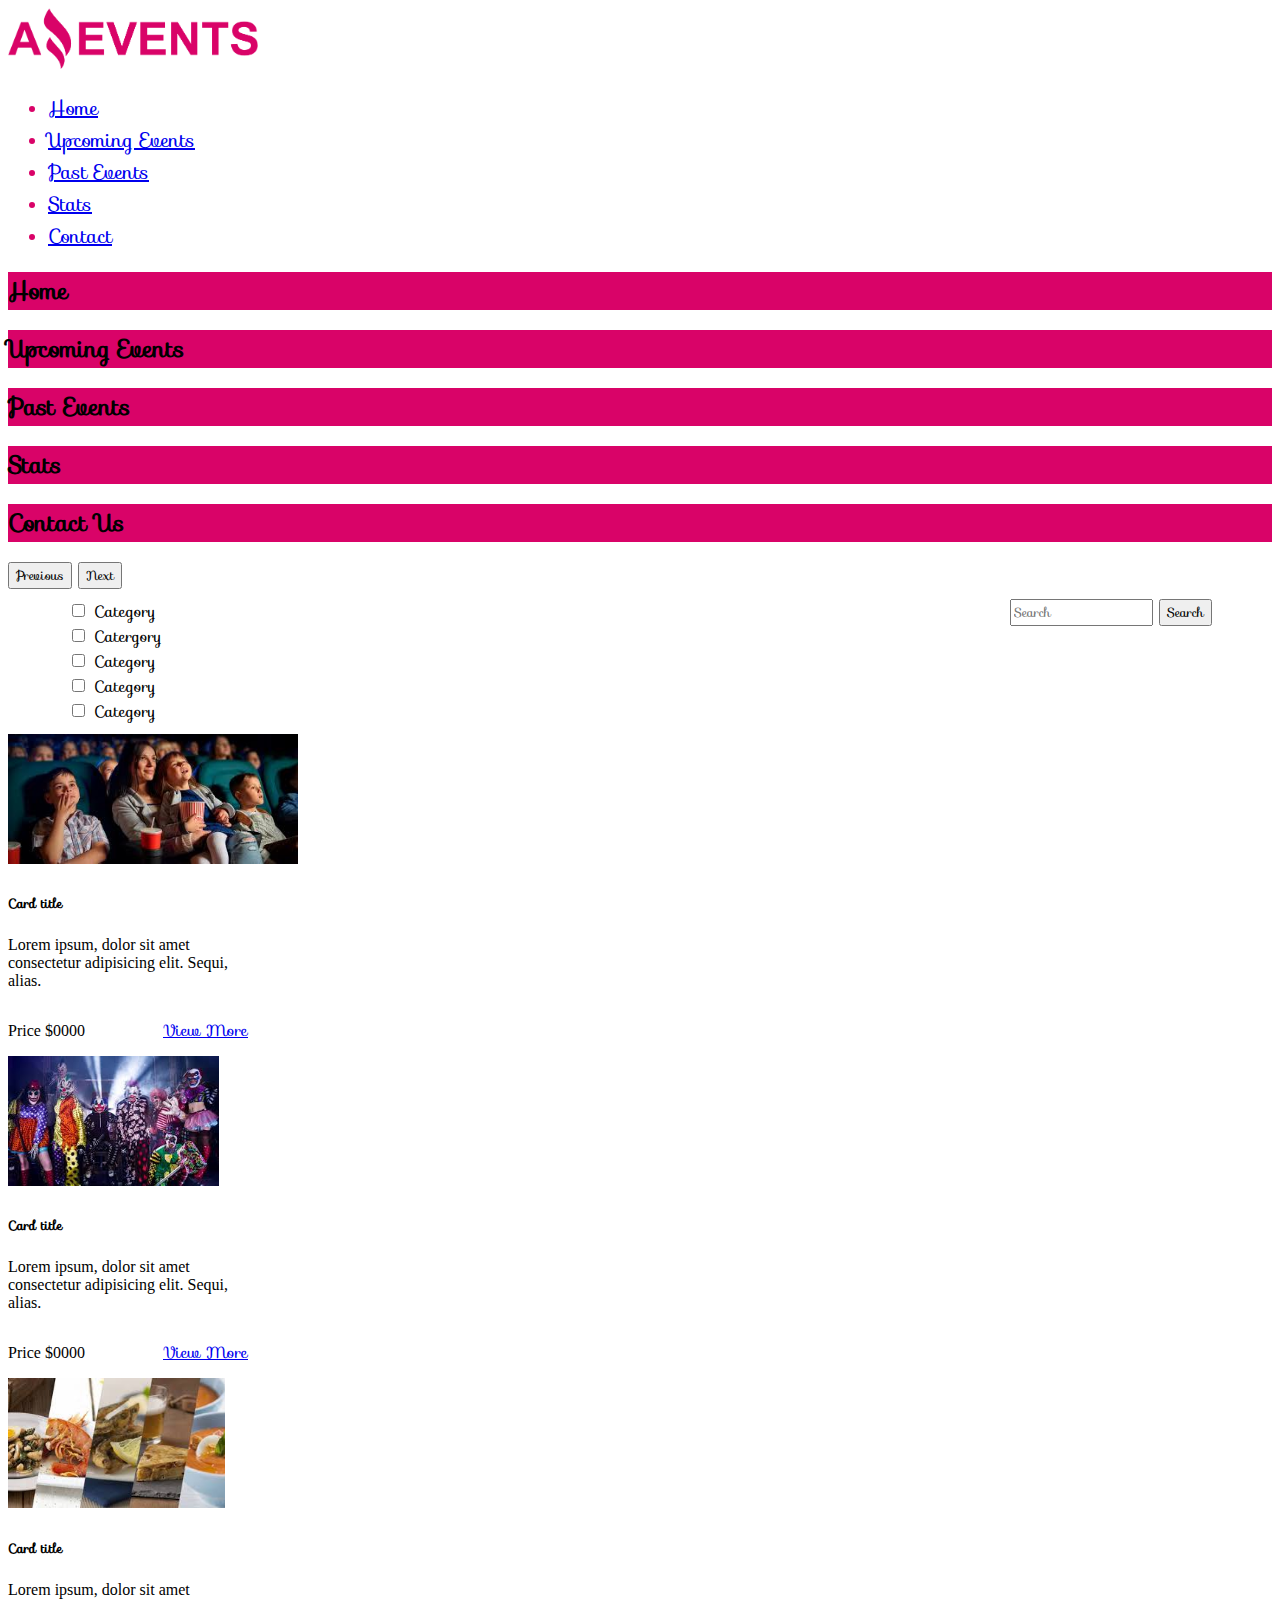
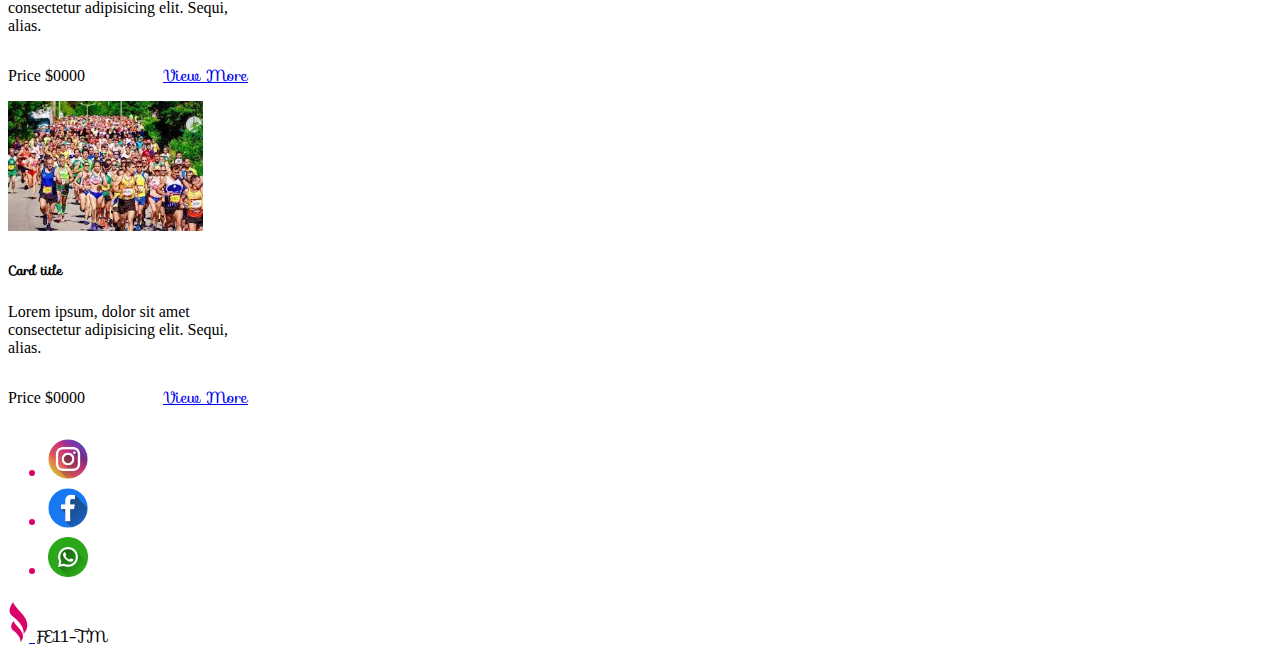
==== index.html @ 5278c44a "proyecto nuevo" ====
<!DOCTYPE html>
<html lang="en">

<head>
    <meta charset="UTF-8">
    <meta http-equiv="X-UA-Compatible" content="IE=edge">
    <meta name="viewport" content="width=device-width, initial-scale=1.0">
    <title>Amazing Events | Home</title>
    <link rel="shortcut icon" href="./images/Amazing_Events.ico" type="image/x-icon">
    <link rel="stylesheet" href="https://fonts.googleapis.com/css?family=Sofia">
    <link rel="stylesheet" href="./css/style.css">
    <link href="https://cdn.jsdelivr.net/npm/bootstrap@5.3.0-alpha1/dist/css/bootstrap.min.css" rel="stylesheet"
        integrity="sha384-GLhlTQ8iRABdZLl6O3oVMWSktQOp6b7In1Zl3/Jr59b6EGGoI1aFkw7cmDA6j6gD" crossorigin="anonymous">
</head>

<body>

    <header class="container d-flex flex-wrap justify-content-between py-3 mb-4 border-bottom align-items-center">
        <a href="./index.html"><img class="logo" src="./images/Logo_Amazing_Events.png" alt="logo"></a>

        <ul class="nav nav-pills">
            <li class="nav-item"><a href="#" class="nav-link active  bg-danger" aria-current="page">Home</a></li>
            <li class="nav-item"><a href="./upcomingEvents.html" class="nav-link">Upcoming Events</a></li>
            <li class="nav-item"><a href="./pastEvents.html" class="nav-link">Past Events</a></li>
            <li class="nav-item"><a href="./stats.html" class="nav-link">Stats</a></li>
            <li class="nav-item"><a href="./contact.html" class="nav-link">Contact</a></li>
        </ul>
    </header>

    <div id="carouselExampleFade" class="carousel slide carousel-fade text-white text-center">
        <div class="carousel-inner">
            <div class="carousel-item  active">
                <h2>Home</h2>
            </div>
            <div class="carousel-item">
                <h2>Upcoming Events</h2>
            </div>
            <div class="carousel-item">
                <h2>Past Events</h2>
            </div>
            <div class="carousel-item">
                <h2>Stats</h2>
            </div>
            <div class="carousel-item">
                <h2>Contact Us</h2>
            </div>
        </div>
        <button class="carousel-control-prev" type="button" data-bs-target="#carouselExampleFade" data-bs-slide="prev">
            <span class="carousel-control-prev-icon" aria-hidden="true"></span>
            <span class="visually-hidden">Previous</span>
        </button>
        <button class="carousel-control-next" type="button" data-bs-target="#carouselExampleFade" data-bs-slide="next">
            <span class="carousel-control-next-icon" aria-hidden="true"></span>
            <span class="visually-hidden">Next</span>
        </button>
    </div>
    <div class="categorysearch">
        <div>
            <div class="form-check form-check-inline">
                <input class="form-check-input" type="checkbox" id="inlineCheckbox1" value="option1">
                <label class="form-check-label" for="inlineCheckbox1">Category</label>
            </div>
            <div class="form-check form-check-inline">
                <input class="form-check-input" type="checkbox" id="inlineCheckbox2" value="option2">
                <label class="form-check-label" for="inlineCheckbox2">Catergory</label>
            </div>
            <div class="form-check form-check-inline">
                <input class="form-check-input" type="checkbox" id="inlineCheckbox3" value="option3">
                <label class="form-check-label" for="inlineCheckbox3">Category</label>
            </div>
            <div class="form-check form-check-inline">
                <input class="form-check-input" type="checkbox" id="inlineCheckbox4" value="option4">
                <label class="form-check-label" for="inlineCheckbox3">Category</label>
            </div>
            <div class="form-check form-check-inline">
                <input class="form-check-input" type="checkbox" id="inlineCheckbox5" value="option5">
                <label class="form-check-label" for="inlineCheckbox3">Category</label>
            </div>
        </div>
        <form class="d-flex" role="search">
            <input class="form-control me-2" type="search" placeholder="Search" aria-label="Search">
            <button class="btn btn-outline-danger" type="submit">Search</button>
        </form>
    </div>
    <div class="d-flex flex-wrap justify-content-around gap-3">
        <div class="card" style="width: 15rem;">
            <img src="./images/Cinema.jpg" class="card-img-top" alt="...">
            <div class="card-body">
                <h5 class="card-title">Card title</h5>
                <p class="card-text">Lorem ipsum, dolor sit amet consectetur adipisicing elit. Sequi, alias.</p>
                <div class="foot-card">
                    <p>Price $0000</p>
                    <a href="#" class="btn btn-danger">View More</a>
                </div>

            </div>
        </div>
        <div class="card" style="width: 15rem;">
            <img src="./images/Costume_Party.jpg" class="card-img-top" alt="...">
            <div class="card-body">
                <h5 class="card-title">Card title</h5>
                <p class="card-text">Lorem ipsum, dolor sit amet consectetur adipisicing elit. Sequi, alias.</p>
                <div class="foot-card">
                    <p>Price $0000</p>
                    <a href="#" class="btn btn-danger">View More</a>
                </div>

            </div>
        </div>
        <div class="card" style="width: 15rem;">
            <img src="./images/Food_Fair.jpg" class="card-img-top" alt="...">
            <div class="card-body">
                <h5 class="card-title">Card title</h5>
                <p class="card-text">Lorem ipsum, dolor sit amet consectetur adipisicing elit. Sequi, alias.</p>
                <div class="foot-card">
                    <p>Price $0000</p>
                    <a href="#" class="btn btn-danger">View More</a>
                </div>

            </div>
        </div>
        <div class="card" style="width: 15rem;">
            <img src="./images/Marathon.jpg" class="card-img-top" alt="...">
            <div class="card-body">
                <h5 class="card-title">Card title</h5>
                <p class="card-text">Lorem ipsum, dolor sit amet consectetur adipisicing elit. Sequi, alias.</p>
                <div class="foot-card">
                    <p>Price $0000</p>
                    <a href="#" class="btn btn-danger">View More</a>
                </div>

            </div>
        </div>
        <!--<div class="card" style="width: 15rem;">
            <img src="./images/Museum_Tour.jpg" class="card-img-top" alt="...">
            <div class="card-body">
                <h5 class="card-title">Card title</h5>
                <p class="card-text">Lorem ipsum, dolor sit amet consectetur adipisicing elit. Sequi, alias.</p>
                <div class="foot-card">
                    <p>Price $0000</p>
                    <a href="#" class="btn btn-primary">View More</a>
                </div>

            </div>
        </div>
        <div class="card" style="width: 15rem;">
            <img src="./images/Music_Concert.jpg" class="card-img-top" alt="...">
            <div class="card-body">
                <h5 class="card-title">Card title</h5>
                <p class="card-text">Lorem ipsum, dolor sit amet consectetur adipisicing elit. Sequi, alias.</p>
                <div class="foot-card">
                    <p>Price $0000</p>
                    <a href="#" class="btn btn-primary">View More</a>
                </div>
            </div>
        </div>-->
    </div>
    <footer class="container d-flex flex-wrap justify-content-between align-items-center py-3 my-4 border-top">
        <ul class="nav col-md-4 justify-content-end list-unstyled d-flex gap-1 h-25">
            <li><a href="#"><img class="icon" src="./images/instagram.png" alt="logo instagram"></a></li>
            <li><a href="#"><img class="icon" src="./images/facebook.png" alt="logo facebook"></a></li>
            <li><a href="#"><img class="icon" src="./images/whatsapp.png" alt="logo whatsapp"></a></li>
        </ul>
        <div class="col-md-4 d-flex align-items-center">
            <a href="/" class="mb-3 me-2 mb-md-0 text-muted text-decoration-none lh-1">
                <img class="icon" src="./images/Amazing_Events.ico" alt="logo pagina">
            </a>
            <span class="mb-3 mb-md-0 text-muted display-6">FE11-TM</span>
        </div>
    </footer>

    <script src="https://cdn.jsdelivr.net/npm/bootstrap@5.3.0-alpha1/dist/js/bootstrap.bundle.min.js"
        integrity="sha384-w76AqPfDkMBDXo30jS1Sgez6pr3x5MlQ1ZAGC+nuZB+EYdgRZgiwxhTBTkF7CXvN"
        crossorigin="anonymous"></script>
</body>

</html>
---- css/style.css ----
*{
    font-family: "Sofia", sans-serif;
   
}
h1{
color: #D90368;
text-align: center;
}

.logo{
    width: 250px;
}
li{
    font-size: 20px;
}
.carousel-item{
    background-color: #D90368;
   /* height: vh;
    width: 100%;*/

}

.categorysearch{
    padding: 10px;
    margin: 0 50px 0 50px;
    display: flex;
    justify-content: space-between;
    
}
li{
    color:#D90368
}
.card-img-top{
    height: 130px;
}
.foot-card{
    display: flex;
    justify-content: space-between;
    align-items: baseline;
}
.icon{
    height: 40px;
}
.contact{
    display: flex;
    flex-direction: column;
    align-items: center;
}
tr{
    border: 2px solid #D90368;
    color:#D90368;
}
th{
    font-size: 18px;
}
p, th, li{
    font-family: 'Times New Roman', Times, serif;
}
.past{
    min-height: 60vh;
}
.details{
    border: 2px solid #D90368;
    border-radius: 1em;
    box-shadow: 3px 3px 5px #D90368;
    margin-top: 40px;
    padding: 5px;
}
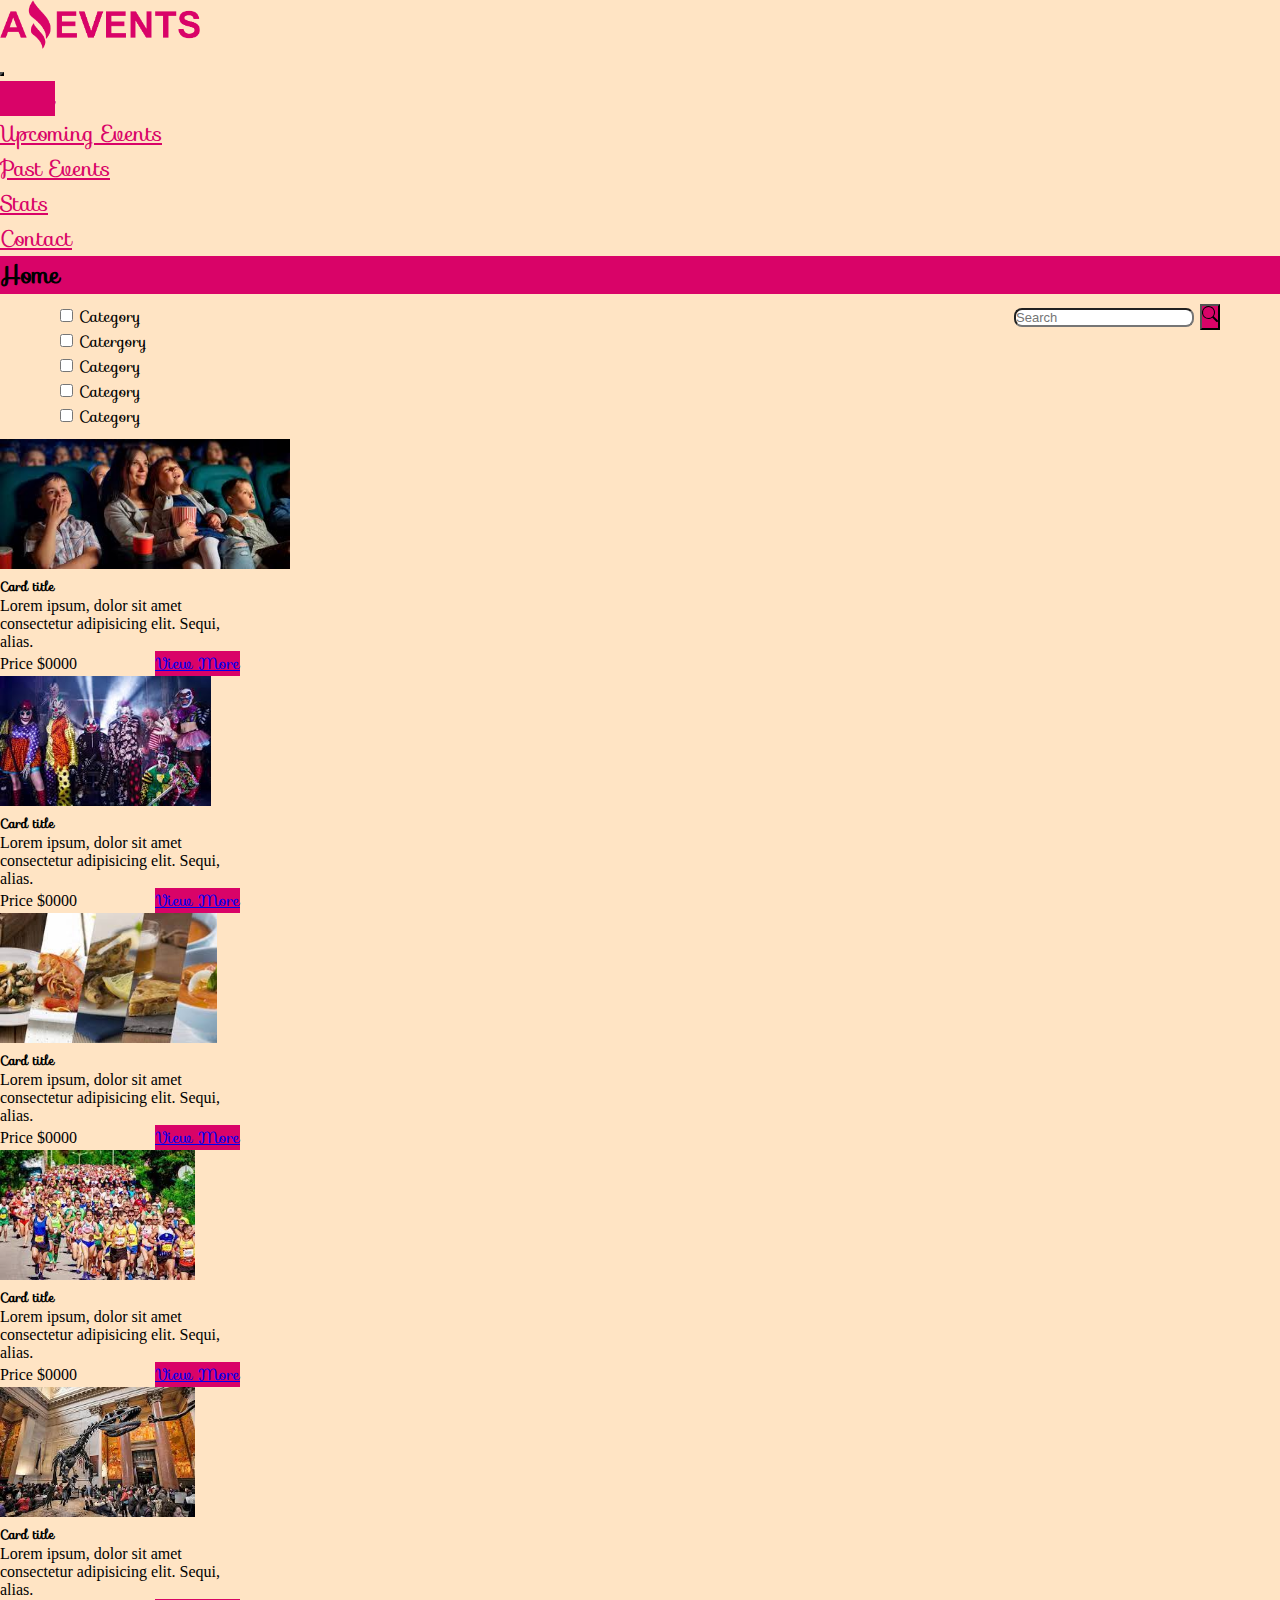
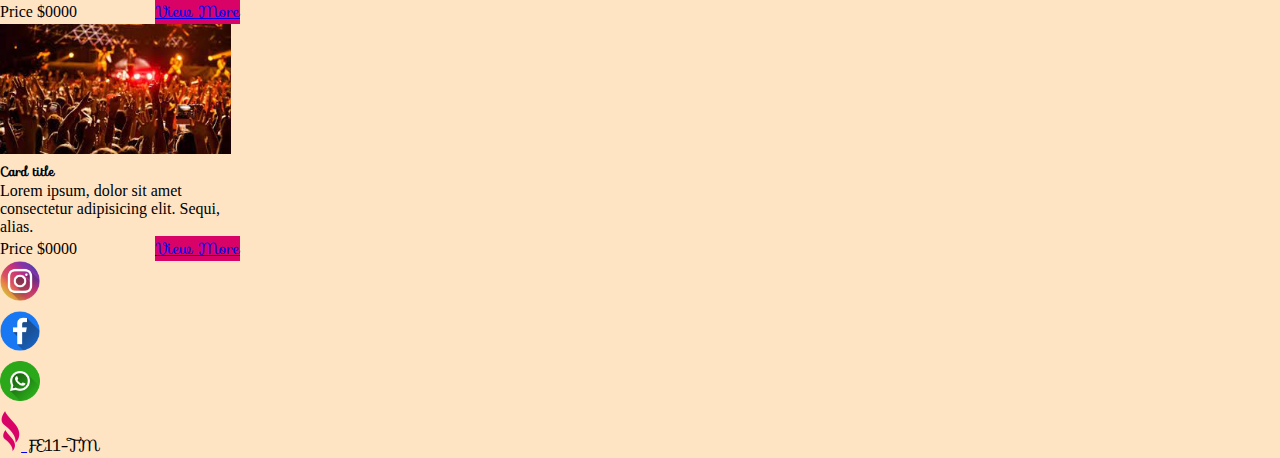
==== commit f7f29650: "maquetado" ====
--- a/index.html
+++ b/index.html
@@ -8,155 +8,152 @@
     <title>Amazing Events | Home</title>
     <link rel="shortcut icon" href="./images/Amazing_Events.ico" type="image/x-icon">
     <link rel="stylesheet" href="https://fonts.googleapis.com/css?family=Sofia">
-    <link rel="stylesheet" href="./css/style.css">
     <link href="https://cdn.jsdelivr.net/npm/bootstrap@5.3.0-alpha1/dist/css/bootstrap.min.css" rel="stylesheet"
         integrity="sha384-GLhlTQ8iRABdZLl6O3oVMWSktQOp6b7In1Zl3/Jr59b6EGGoI1aFkw7cmDA6j6gD" crossorigin="anonymous">
+    <link rel="stylesheet" href="./css/style.css">
+
 </head>
 
 <body>
 
     <header class="container d-flex flex-wrap justify-content-between py-3 mb-4 border-bottom align-items-center">
         <a href="./index.html"><img class="logo" src="./images/Logo_Amazing_Events.png" alt="logo"></a>
+        <nav class="navbar navbar-expand-lg">
+            <div class="container-fluid">
+                <button class="burguer navbar-toggler" type="button" data-bs-toggle="collapse"
+                    data-bs-target="#navbarNav" aria-controls="navbarNav" aria-expanded="false"
+                    aria-label="Toggle navigation">
+                    <span class="navbar-toggler-icon"></span>
+                </button>
+                <div class="collapse navbar-collapse" id="navbarNav">
+                    <ul class="nav nav-pills">
+                        <li class="nav-item"><a href="#" class="nav-link active" aria-current="page">Home</a></li>
+                        <li class="nav-item"><a href="./upcomingEvents.html" class="nav-link">Upcoming Events</a></li>
+                        <li class="nav-item"><a href="./pastEvents.html" class="nav-link">Past Events</a></li>
+                        <li class="nav-item"><a href="./stats.html" class="nav-link">Stats</a></li>
+                        <li class="nav-item"><a href="./contact.html" class="nav-link">Contact</a></li>
+                    </ul>
+                </div>
+            </div>
+        </nav>
+    </header>
+    <main>
+        <div id="carouselExampleFade"
+            class="carousel slide carousel-fade text-white d-flex align-items-center justify-content-around">
+            <a href="./contact.html"><span class="carousel-control-prev-icon" aria-hidden="false"></span>
+                <span class="visually-hidden"></span></a>
+            <h2>Home</h2>
+            <a href="./upcomingEvents.html"><span class="carousel-control-next-icon" aria-hidden="true"></span>
+                <span class="visually-hidden"></span></a>
+        </div>
+        <div class="categorysearch">
+            <div>
+                <div class="form-check form-check-inline">
+                    <input class="form-check-input" type="checkbox" id="inlineCheckbox1" value="option1">
+                    <label class="form-check-label" for="inlineCheckbox1">Category</label>
+                </div>
+                <div class="form-check form-check-inline">
+                    <input class="form-check-input" type="checkbox" id="inlineCheckbox2" value="option2">
+                    <label class="form-check-label" for="inlineCheckbox2">Catergory</label>
+                </div>
+                <div class="form-check form-check-inline">
+                    <input class="form-check-input" type="checkbox" id="inlineCheckbox3" value="option3">
+                    <label class="form-check-label" for="inlineCheckbox3">Category</label>
+                </div>
+                <div class="form-check form-check-inline">
+                    <input class="form-check-input" type="checkbox" id="inlineCheckbox4" value="option4">
+                    <label class="form-check-label" for="inlineCheckbox3">Category</label>
+                </div>
+                <div class="form-check form-check-inline">
+                    <input class="form-check-input" type="checkbox" id="inlineCheckbox5" value="option5">
+                    <label class="form-check-label" for="inlineCheckbox3">Category</label>
+                </div>
+            </div>
+            <form class="search d-flex" role="search">
+                <input class="form-control me-2 display-none" type="search" placeholder="Search" aria-label="Search">
+                <button class="btn btn-outline-danger" type="submit"><svg xmlns="http://www.w3.org/2000/svg" width="16"
+                        height="16" fill="currentColor" class="bi bi-search" viewBox="0 0 16 16">
+                        <path
+                            d="M11.742 10.344a6.5 6.5 0 1 0-1.397 1.398h-.001c.03.04.062.078.098.115l3.85 3.85a1 1 0 0 0 1.415-1.414l-3.85-3.85a1.007 1.007 0 0 0-.115-.1zM12 6.5a5.5 5.5 0 1 1-11 0 5.5 5.5 0 0 1 11 0z" />
+                    </svg></button>
+            </form>
+        </div>
+        <div class="d-flex flex-wrap justify-content-around gap-1">
+            <div class="card" style="width: 15rem;">
+                <img src="./images/Cinema.jpg" class="card-img-top" alt="...">
+                <div class="card-body">
+                    <h5 class="card-title">Card title</h5>
+                    <p class="card-text">Lorem ipsum, dolor sit amet consectetur adipisicing elit. Sequi, alias.</p>
+                    <div class="foot-card">
+                        <p>Price $0000</p>
+                        <a href="./details.html" class="btn btn-danger">View More</a>
+                    </div>
 
-        <ul class="nav nav-pills">
-            <li class="nav-item"><a href="#" class="nav-link active  bg-danger" aria-current="page">Home</a></li>
-            <li class="nav-item"><a href="./upcomingEvents.html" class="nav-link">Upcoming Events</a></li>
-            <li class="nav-item"><a href="./pastEvents.html" class="nav-link">Past Events</a></li>
-            <li class="nav-item"><a href="./stats.html" class="nav-link">Stats</a></li>
-            <li class="nav-item"><a href="./contact.html" class="nav-link">Contact</a></li>
-        </ul>
-    </header>
+                </div>
+            </div>
+            <div class="card" style="width: 15rem;">
+                <img src="./images/Costume_Party.jpg" class="card-img-top" alt="...">
+                <div class="card-body">
+                    <h5 class="card-title">Card title</h5>
+                    <p class="card-text">Lorem ipsum, dolor sit amet consectetur adipisicing elit. Sequi, alias.</p>
+                    <div class="foot-card">
+                        <p>Price $0000</p>
+                        <a href="./details.html" class="btn btn-danger">View More</a>
+                    </div>
 
-    <div id="carouselExampleFade" class="carousel slide carousel-fade text-white text-center">
-        <div class="carousel-inner">
-            <div class="carousel-item  active">
-                <h2>Home</h2>
+                </div>
             </div>
-            <div class="carousel-item">
-                <h2>Upcoming Events</h2>
+            <div class="card" style="width: 15rem;">
+                <img src="./images/Food_Fair.jpg" class="card-img-top" alt="...">
+                <div class="card-body">
+                    <h5 class="card-title">Card title</h5>
+                    <p class="card-text">Lorem ipsum, dolor sit amet consectetur adipisicing elit. Sequi, alias.</p>
+                    <div class="foot-card">
+                        <p>Price $0000</p>
+                        <a href="./details.html" class="btn btn-danger">View More</a>
+                    </div>
+
+                </div>
             </div>
-            <div class="carousel-item">
-                <h2>Past Events</h2>
+            <div class="card" style="width: 15rem;">
+                <img src="./images/Marathon.jpg" class="card-img-top" alt="...">
+                <div class="card-body">
+                    <h5 class="card-title">Card title</h5>
+                    <p class="card-text">Lorem ipsum, dolor sit amet consectetur adipisicing elit. Sequi, alias.</p>
+                    <div class="foot-card">
+                        <p>Price $0000</p>
+                        <a href="./details.html" class="btn btn-danger">View More</a>
+                    </div>
+
+                </div>
             </div>
-            <div class="carousel-item">
-                <h2>Stats</h2>
+            <div class="card" style="width: 15rem;">
+                <img src="./images/Museum_Tour.jpg" class="card-img-top" alt="...">
+                <div class="card-body">
+                    <h5 class="card-title">Card title</h5>
+                    <p class="card-text">Lorem ipsum, dolor sit amet consectetur adipisicing elit. Sequi, alias.</p>
+                    <div class="foot-card">
+                        <p>Price $0000</p>
+                        <a href="./details.html" class="btn btn-danger">View More</a>
+                    </div>
+                </div>
             </div>
-            <div class="carousel-item">
-                <h2>Contact Us</h2>
+            <div class="card" style="width: 15rem;">
+                <img src="./images/Music_Concert.jpg" class="card-img-top" alt="...">
+                <div class="card-body">
+                    <h5 class="card-title">Card title</h5>
+                    <p class="card-text">Lorem ipsum, dolor sit amet consectetur adipisicing elit. Sequi, alias.</p>
+                    <div class="foot-card">
+                        <p>Price $0000</p>
+                        <a href="./details.html" class="btn btn-danger">View More</a>
+                    </div>
+                </div>
             </div>
         </div>
-        <button class="carousel-control-prev" type="button" data-bs-target="#carouselExampleFade" data-bs-slide="prev">
-            <span class="carousel-control-prev-icon" aria-hidden="true"></span>
-            <span class="visually-hidden">Previous</span>
-        </button>
-        <button class="carousel-control-next" type="button" data-bs-target="#carouselExampleFade" data-bs-slide="next">
-            <span class="carousel-control-next-icon" aria-hidden="true"></span>
-            <span class="visually-hidden">Next</span>
-        </button>
-    </div>
-    <div class="categorysearch">
-        <div>
-            <div class="form-check form-check-inline">
-                <input class="form-check-input" type="checkbox" id="inlineCheckbox1" value="option1">
-                <label class="form-check-label" for="inlineCheckbox1">Category</label>
-            </div>
-            <div class="form-check form-check-inline">
-                <input class="form-check-input" type="checkbox" id="inlineCheckbox2" value="option2">
-                <label class="form-check-label" for="inlineCheckbox2">Catergory</label>
-            </div>
-            <div class="form-check form-check-inline">
-                <input class="form-check-input" type="checkbox" id="inlineCheckbox3" value="option3">
-                <label class="form-check-label" for="inlineCheckbox3">Category</label>
-            </div>
-            <div class="form-check form-check-inline">
-                <input class="form-check-input" type="checkbox" id="inlineCheckbox4" value="option4">
-                <label class="form-check-label" for="inlineCheckbox3">Category</label>
-            </div>
-            <div class="form-check form-check-inline">
-                <input class="form-check-input" type="checkbox" id="inlineCheckbox5" value="option5">
-                <label class="form-check-label" for="inlineCheckbox3">Category</label>
-            </div>
-        </div>
-        <form class="d-flex" role="search">
-            <input class="form-control me-2" type="search" placeholder="Search" aria-label="Search">
-            <button class="btn btn-outline-danger" type="submit">Search</button>
-        </form>
-    </div>
-    <div class="d-flex flex-wrap justify-content-around gap-3">
-        <div class="card" style="width: 15rem;">
-            <img src="./images/Cinema.jpg" class="card-img-top" alt="...">
-            <div class="card-body">
-                <h5 class="card-title">Card title</h5>
-                <p class="card-text">Lorem ipsum, dolor sit amet consectetur adipisicing elit. Sequi, alias.</p>
-                <div class="foot-card">
-                    <p>Price $0000</p>
-                    <a href="#" class="btn btn-danger">View More</a>
-                </div>
+    </main>
 
-            </div>
-        </div>
-        <div class="card" style="width: 15rem;">
-            <img src="./images/Costume_Party.jpg" class="card-img-top" alt="...">
-            <div class="card-body">
-                <h5 class="card-title">Card title</h5>
-                <p class="card-text">Lorem ipsum, dolor sit amet consectetur adipisicing elit. Sequi, alias.</p>
-                <div class="foot-card">
-                    <p>Price $0000</p>
-                    <a href="#" class="btn btn-danger">View More</a>
-                </div>
-
-            </div>
-        </div>
-        <div class="card" style="width: 15rem;">
-            <img src="./images/Food_Fair.jpg" class="card-img-top" alt="...">
-            <div class="card-body">
-                <h5 class="card-title">Card title</h5>
-                <p class="card-text">Lorem ipsum, dolor sit amet consectetur adipisicing elit. Sequi, alias.</p>
-                <div class="foot-card">
-                    <p>Price $0000</p>
-                    <a href="#" class="btn btn-danger">View More</a>
-                </div>
-
-            </div>
-        </div>
-        <div class="card" style="width: 15rem;">
-            <img src="./images/Marathon.jpg" class="card-img-top" alt="...">
-            <div class="card-body">
-                <h5 class="card-title">Card title</h5>
-                <p class="card-text">Lorem ipsum, dolor sit amet consectetur adipisicing elit. Sequi, alias.</p>
-                <div class="foot-card">
-                    <p>Price $0000</p>
-                    <a href="#" class="btn btn-danger">View More</a>
-                </div>
-
-            </div>
-        </div>
-        <!--<div class="card" style="width: 15rem;">
-            <img src="./images/Museum_Tour.jpg" class="card-img-top" alt="...">
-            <div class="card-body">
-                <h5 class="card-title">Card title</h5>
-                <p class="card-text">Lorem ipsum, dolor sit amet consectetur adipisicing elit. Sequi, alias.</p>
-                <div class="foot-card">
-                    <p>Price $0000</p>
-                    <a href="#" class="btn btn-primary">View More</a>
-                </div>
-
-            </div>
-        </div>
-        <div class="card" style="width: 15rem;">
-            <img src="./images/Music_Concert.jpg" class="card-img-top" alt="...">
-            <div class="card-body">
-                <h5 class="card-title">Card title</h5>
-                <p class="card-text">Lorem ipsum, dolor sit amet consectetur adipisicing elit. Sequi, alias.</p>
-                <div class="foot-card">
-                    <p>Price $0000</p>
-                    <a href="#" class="btn btn-primary">View More</a>
-                </div>
-            </div>
-        </div>-->
-    </div>
     <footer class="container d-flex flex-wrap justify-content-between align-items-center py-3 my-4 border-top">
-        <ul class="nav col-md-4 justify-content-end list-unstyled d-flex gap-1 h-25">
+        <ul class="nav col-md-4 justify-content-end list-unstyled d-flex gap-1">
             <li><a href="#"><img class="icon" src="./images/instagram.png" alt="logo instagram"></a></li>
             <li><a href="#"><img class="icon" src="./images/facebook.png" alt="logo facebook"></a></li>
             <li><a href="#"><img class="icon" src="./images/whatsapp.png" alt="logo whatsapp"></a></li>
--- a/css/style.css
+++ b/css/style.css
@@ -1,68 +1,180 @@
-*{
+* {
+    margin: 0;
+    padding: 0;
+    box-sizing: border-box;
     font-family: "Sofia", sans-serif;
-   
-}
-h1{
-color: #D90368;
-text-align: center;
 }
 
-.logo{
-    width: 250px;
+body {
+    width: 100vw;
+    height: 100vh;
+    background-color: bisque;
 }
-li{
-    font-size: 20px;
+
+.burguer {
+    cursor: pointer;
 }
-.carousel-item{
-    background-color: #D90368;
-   /* height: vh;
-    width: 100%;*/
+
+.navbar-toggler-icon {
+    height: 40px;
+    width: 40px;
 
 }
 
-.categorysearch{
+@media screen and (max-width:990px) {
+    .nav-pills {
+        margin-top: 15px;
+        display: flex;
+        flex-direction: column;
+    }
+    header{
+        display: flex;
+        flex-direction: column;        
+    }
+
+    .categorysearch {
+        flex-direction: column;
+    }
+
+    .search {
+        margin: 1rem;
+    }
+}
+
+header {
+    min-height: 10vh;
+}
+
+main {
+    display: flex;
+    flex-direction: column;
+    min-height: 75vh;
+    flex-wrap: wrap;
+}
+
+footer {
+    height: 5vh;
+}
+
+h1 {
+    color: #D90368;
+    text-align: center;
+}
+
+#carouselExampleFade {
+    background-color: #D90368;
+
+}
+
+button {
+    background-color: #D90368;
+}
+
+.logo {
+    width: 200px;
+}
+
+.nav-link {
+    color: #D90368;
+}
+
+.nav-link:hover {
+    color: bisque;
+    text-shadow: 2px 2px 2px #D90368;
+}
+
+.active {
+    background-color: #D90368 !important;
+}
+
+li {
+    font-size: 22px;
+
+}
+
+.carousel-item {
+    background-color: #D90368;
+    height: 5vh;
+
+
+}
+
+.categorysearch {
     padding: 10px;
     margin: 0 50px 0 50px;
     display: flex;
     justify-content: space-between;
-    
+
 }
-li{
-    color:#D90368
+.contact{
+    height: 100%;
+    flex-grow: 2;
+    background-image: url("/images/ticket.jpg"); 
+    background-size: cover;
+   
 }
-.card-img-top{
+
+.search:hover {
+    background-color: #D90368;
+}
+
+.foot-card>a {
+    background-color: #D90368;
+}
+
+.card-img-top {
     height: 130px;
 }
-.foot-card{
+
+.foot-card {
     display: flex;
     justify-content: space-between;
     align-items: baseline;
 }
-.icon{
+
+.icon {
     height: 40px;
 }
-.contact{
-    display: flex;
-    flex-direction: column;
-    align-items: center;
+
+table,
+th,
+td {
+    border: 2px solid #D90368;
+    padding: 10px;
 }
-tr{
-    border: 2px solid #D90368;
-    color:#D90368;
+
+table {
+
+    width: 80%;
+    color: #D90368;
 }
-th{
-    font-size: 18px;
-}
-p, th, li{
+
+p,
+th,
+li {
     font-family: 'Times New Roman', Times, serif;
 }
-.past{
-    min-height: 60vh;
-}
-.details{
+
+.details {
     border: 2px solid #D90368;
     border-radius: 1em;
     box-shadow: 3px 3px 5px #D90368;
-    margin-top: 40px;
+    margin-top: 100px;
     padding: 5px;
 }
+
+input,
+textarea {
+    font-family: Verdana, Geneva, Tahoma, sans-serif;
+    font-size: small;
+    border-radius: 0.5rem;
+}
+
+.input-email {
+    padding-right: 4px;
+}
+.form-contact{
+    color: aliceblue;
+    font-family: 'Times New Roman', Times, serif;
+    font-size: large;
+}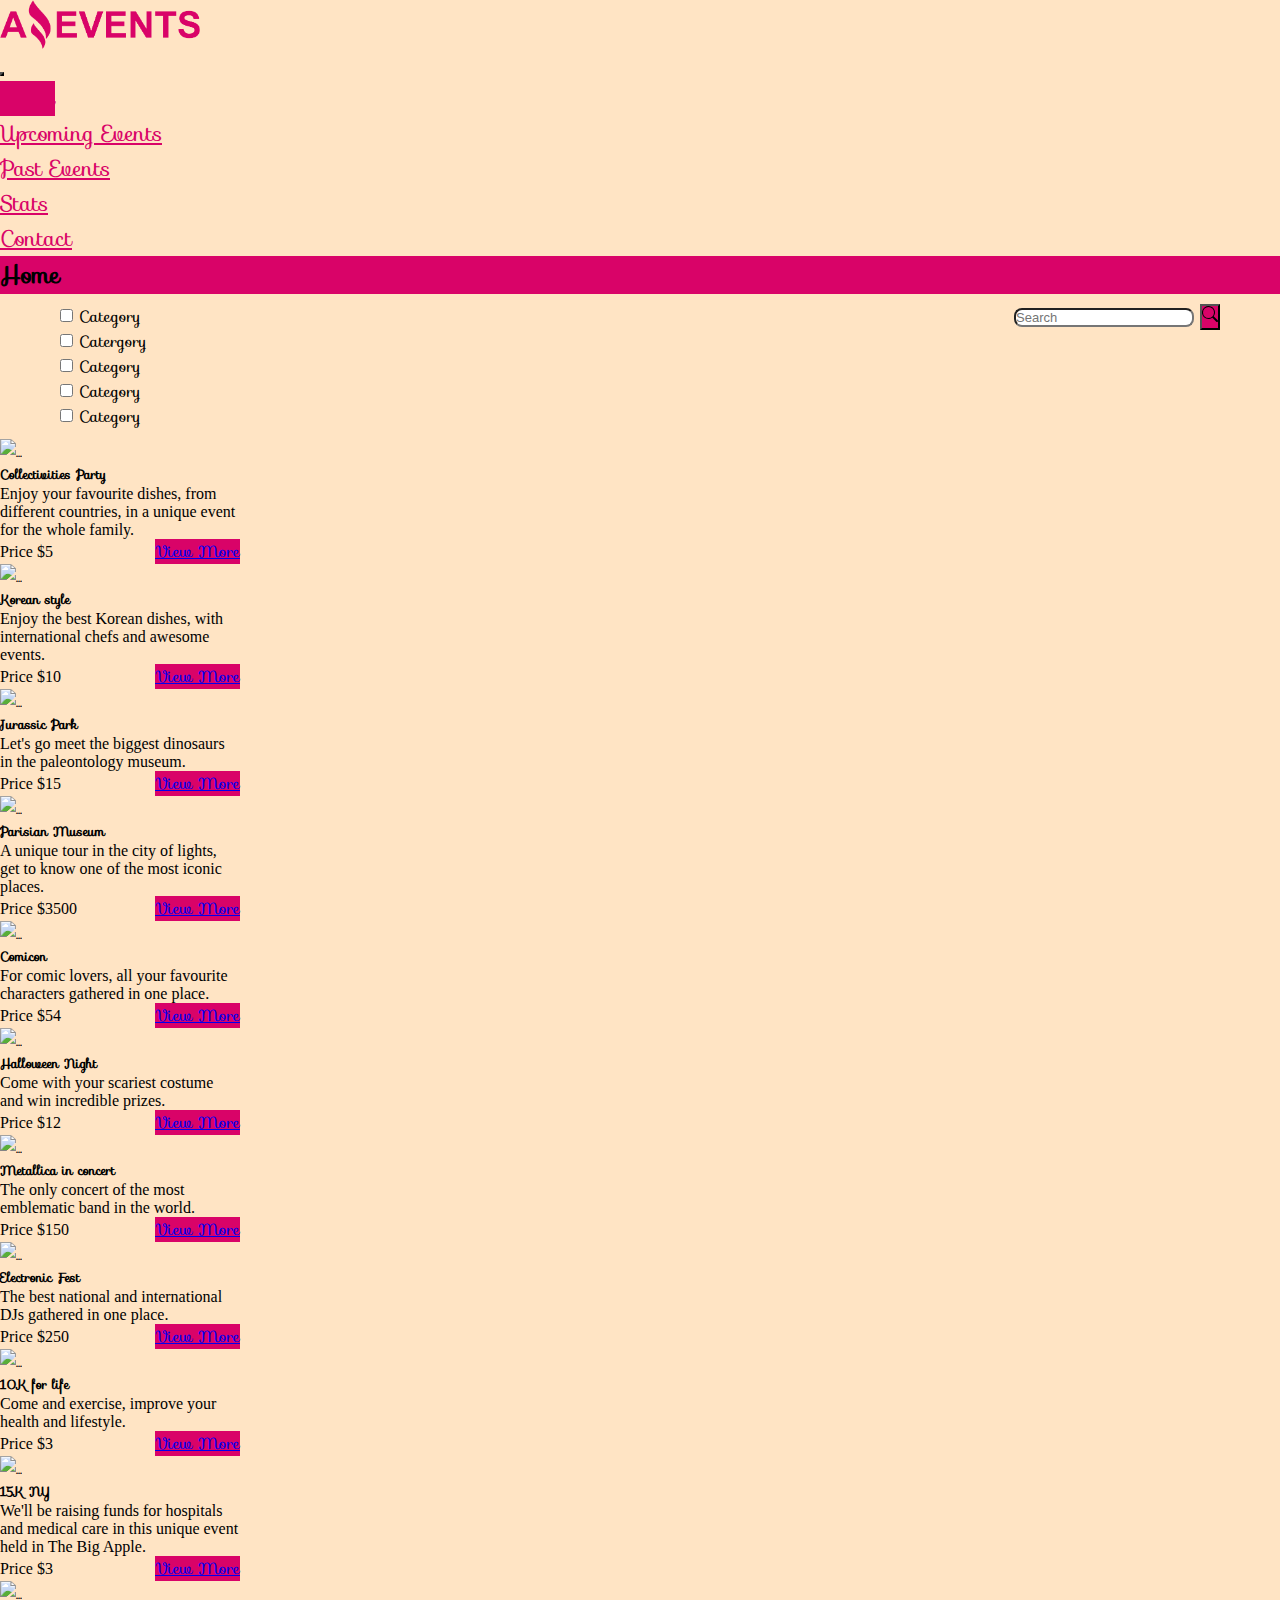
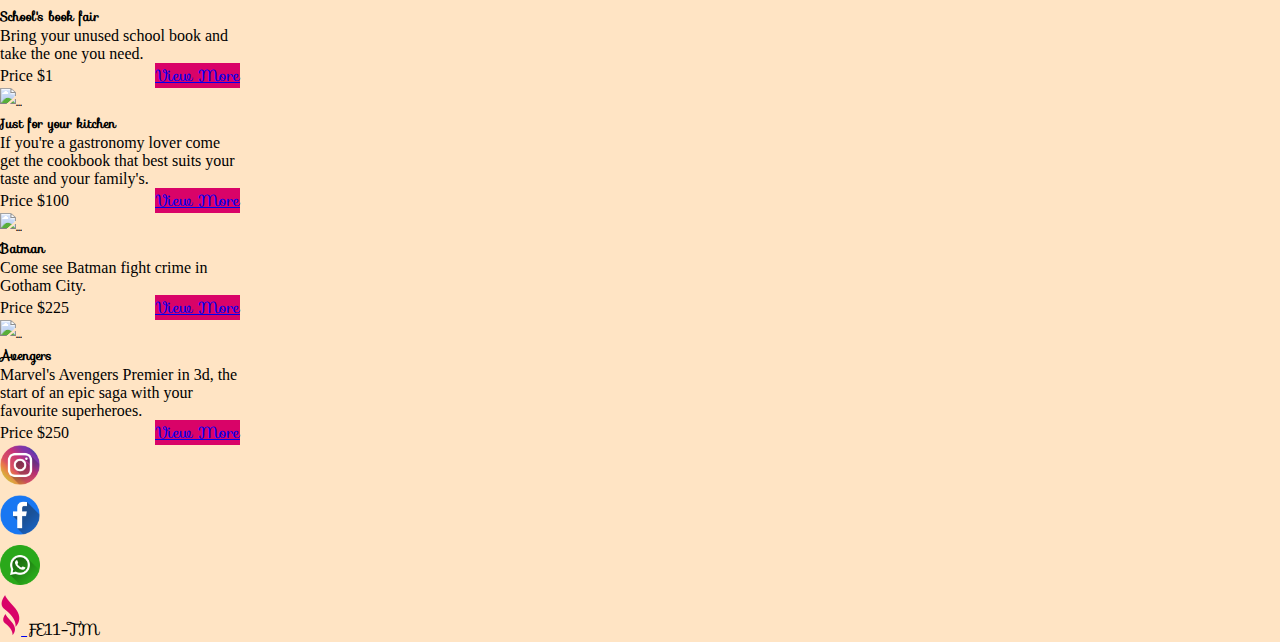
==== commit 7a1446ff: "dinamic js" ====
--- a/index.html
+++ b/index.html
@@ -78,77 +78,8 @@
                     </svg></button>
             </form>
         </div>
-        <div class="d-flex flex-wrap justify-content-around gap-1">
-            <div class="card" style="width: 15rem;">
-                <img src="./images/Cinema.jpg" class="card-img-top" alt="...">
-                <div class="card-body">
-                    <h5 class="card-title">Card title</h5>
-                    <p class="card-text">Lorem ipsum, dolor sit amet consectetur adipisicing elit. Sequi, alias.</p>
-                    <div class="foot-card">
-                        <p>Price $0000</p>
-                        <a href="./details.html" class="btn btn-danger">View More</a>
-                    </div>
+        <div id="cards" class="d-flex flex-wrap justify-content-around gap-3">
 
-                </div>
-            </div>
-            <div class="card" style="width: 15rem;">
-                <img src="./images/Costume_Party.jpg" class="card-img-top" alt="...">
-                <div class="card-body">
-                    <h5 class="card-title">Card title</h5>
-                    <p class="card-text">Lorem ipsum, dolor sit amet consectetur adipisicing elit. Sequi, alias.</p>
-                    <div class="foot-card">
-                        <p>Price $0000</p>
-                        <a href="./details.html" class="btn btn-danger">View More</a>
-                    </div>
-
-                </div>
-            </div>
-            <div class="card" style="width: 15rem;">
-                <img src="./images/Food_Fair.jpg" class="card-img-top" alt="...">
-                <div class="card-body">
-                    <h5 class="card-title">Card title</h5>
-                    <p class="card-text">Lorem ipsum, dolor sit amet consectetur adipisicing elit. Sequi, alias.</p>
-                    <div class="foot-card">
-                        <p>Price $0000</p>
-                        <a href="./details.html" class="btn btn-danger">View More</a>
-                    </div>
-
-                </div>
-            </div>
-            <div class="card" style="width: 15rem;">
-                <img src="./images/Marathon.jpg" class="card-img-top" alt="...">
-                <div class="card-body">
-                    <h5 class="card-title">Card title</h5>
-                    <p class="card-text">Lorem ipsum, dolor sit amet consectetur adipisicing elit. Sequi, alias.</p>
-                    <div class="foot-card">
-                        <p>Price $0000</p>
-                        <a href="./details.html" class="btn btn-danger">View More</a>
-                    </div>
-
-                </div>
-            </div>
-            <div class="card" style="width: 15rem;">
-                <img src="./images/Museum_Tour.jpg" class="card-img-top" alt="...">
-                <div class="card-body">
-                    <h5 class="card-title">Card title</h5>
-                    <p class="card-text">Lorem ipsum, dolor sit amet consectetur adipisicing elit. Sequi, alias.</p>
-                    <div class="foot-card">
-                        <p>Price $0000</p>
-                        <a href="./details.html" class="btn btn-danger">View More</a>
-                    </div>
-                </div>
-            </div>
-            <div class="card" style="width: 15rem;">
-                <img src="./images/Music_Concert.jpg" class="card-img-top" alt="...">
-                <div class="card-body">
-                    <h5 class="card-title">Card title</h5>
-                    <p class="card-text">Lorem ipsum, dolor sit amet consectetur adipisicing elit. Sequi, alias.</p>
-                    <div class="foot-card">
-                        <p>Price $0000</p>
-                        <a href="./details.html" class="btn btn-danger">View More</a>
-                    </div>
-                </div>
-            </div>
         </div>
     </main>
 
@@ -169,6 +100,7 @@
     <script src="https://cdn.jsdelivr.net/npm/bootstrap@5.3.0-alpha1/dist/js/bootstrap.bundle.min.js"
         integrity="sha384-w76AqPfDkMBDXo30jS1Sgez6pr3x5MlQ1ZAGC+nuZB+EYdgRZgiwxhTBTkF7CXvN"
         crossorigin="anonymous"></script>
+    <script type="module" src="./js/index.js"></script>
 </body>
 
 </html>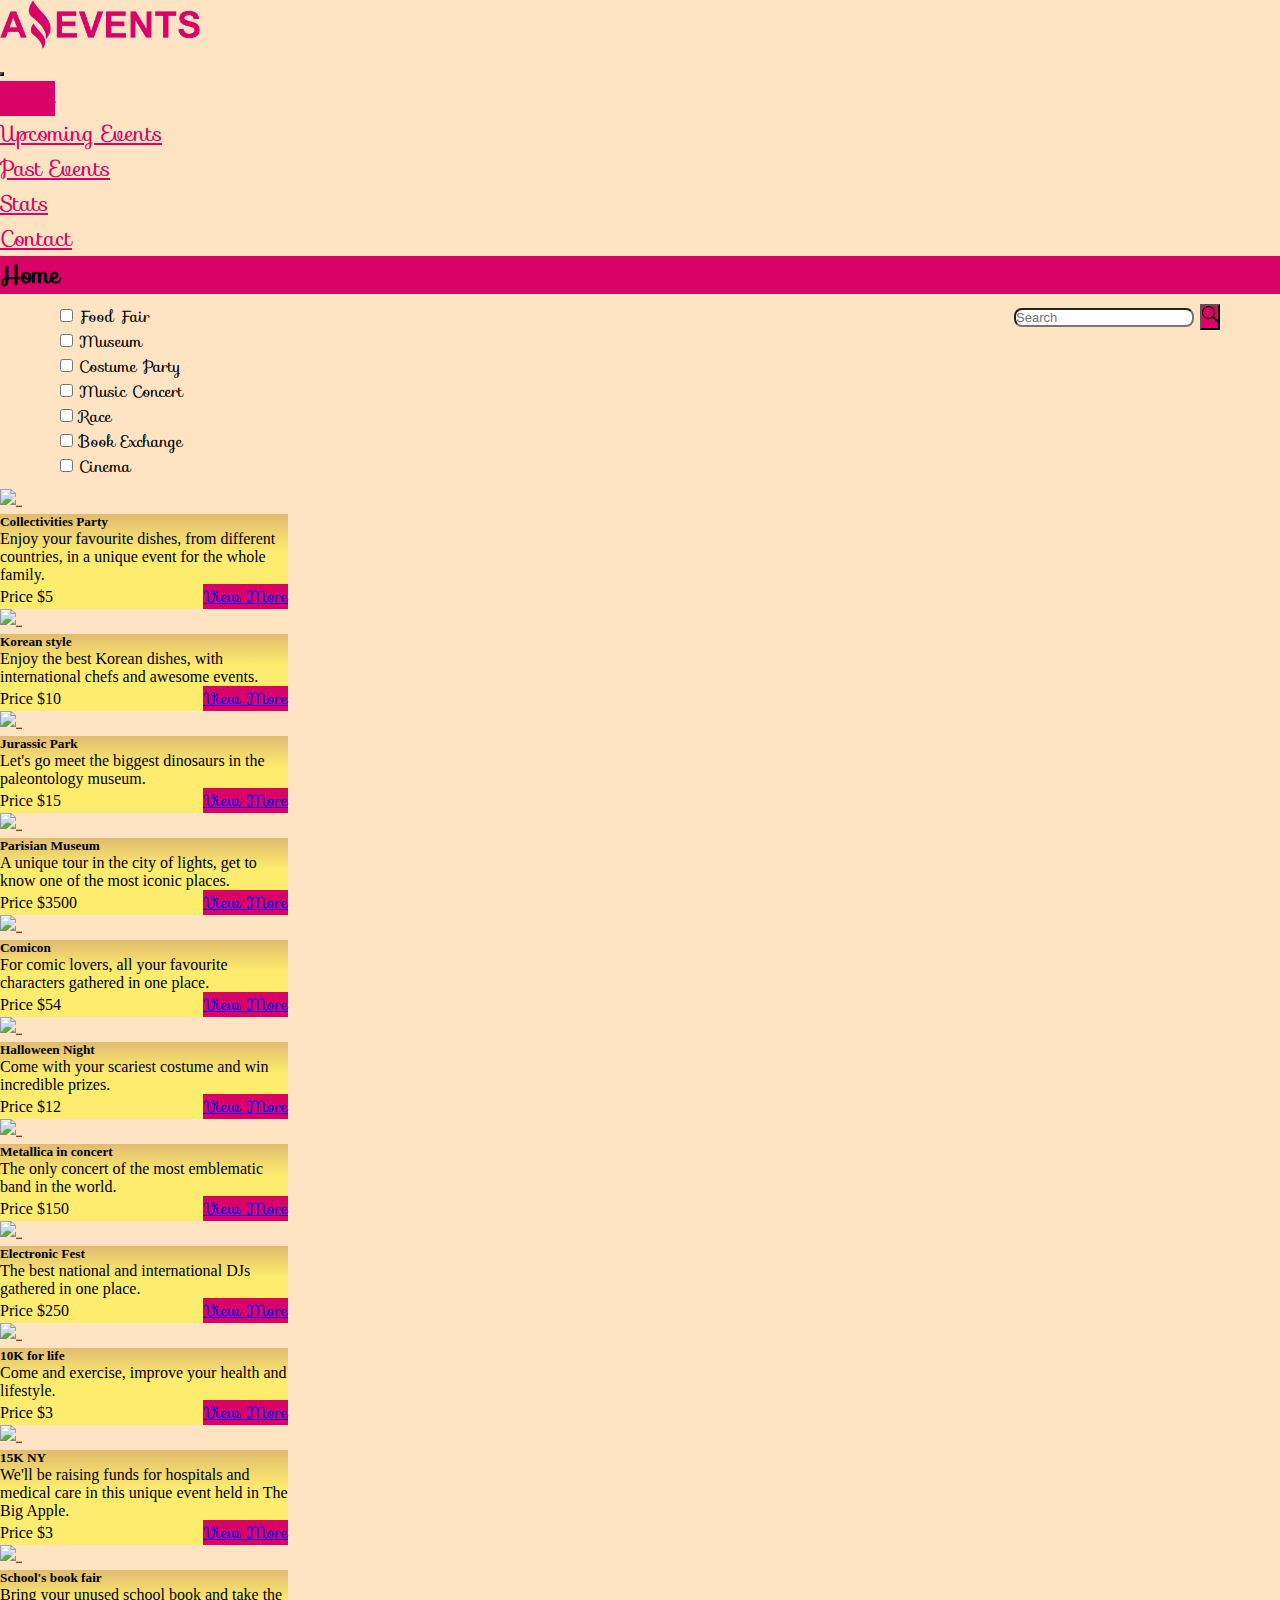
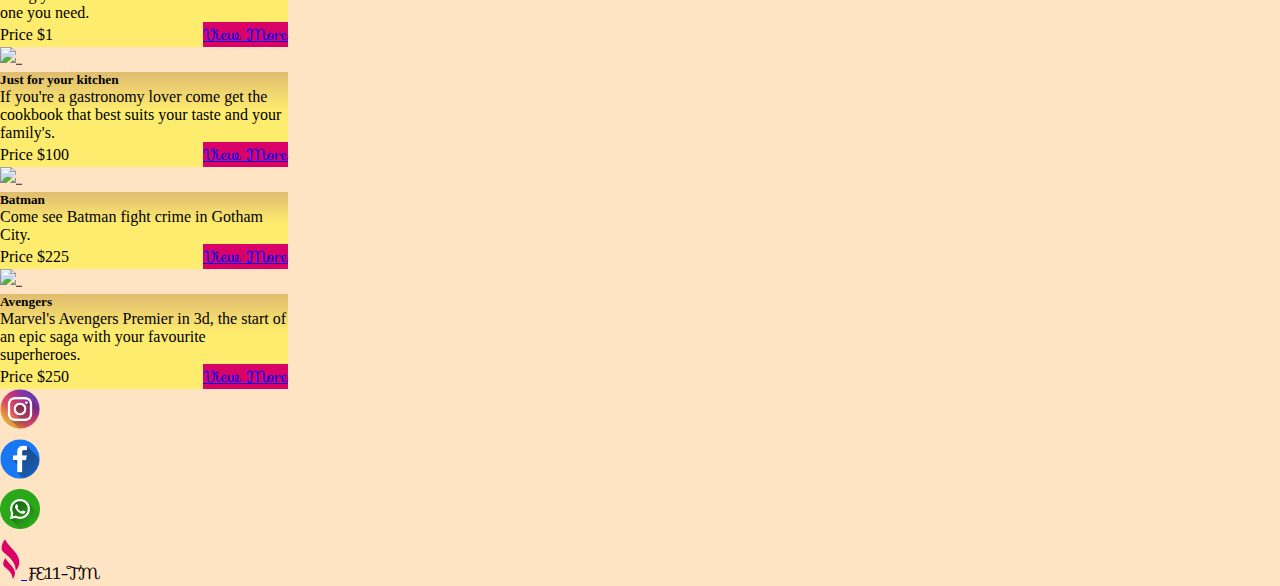
==== commit 594838d2: "checkboxs, search and url params" ====
--- a/index.html
+++ b/index.html
@@ -47,32 +47,14 @@
                 <span class="visually-hidden"></span></a>
         </div>
         <div class="categorysearch">
-            <div>
-                <div class="form-check form-check-inline">
-                    <input class="form-check-input" type="checkbox" id="inlineCheckbox1" value="option1">
-                    <label class="form-check-label" for="inlineCheckbox1">Category</label>
-                </div>
-                <div class="form-check form-check-inline">
-                    <input class="form-check-input" type="checkbox" id="inlineCheckbox2" value="option2">
-                    <label class="form-check-label" for="inlineCheckbox2">Catergory</label>
-                </div>
-                <div class="form-check form-check-inline">
-                    <input class="form-check-input" type="checkbox" id="inlineCheckbox3" value="option3">
-                    <label class="form-check-label" for="inlineCheckbox3">Category</label>
-                </div>
-                <div class="form-check form-check-inline">
-                    <input class="form-check-input" type="checkbox" id="inlineCheckbox4" value="option4">
-                    <label class="form-check-label" for="inlineCheckbox3">Category</label>
-                </div>
-                <div class="form-check form-check-inline">
-                    <input class="form-check-input" type="checkbox" id="inlineCheckbox5" value="option5">
-                    <label class="form-check-label" for="inlineCheckbox3">Category</label>
-                </div>
+            <div id="check">
+
             </div>
-            <form class="search d-flex" role="search">
-                <input class="form-control me-2 display-none" type="search" placeholder="Search" aria-label="Search">
-                <button class="btn btn-outline-danger" type="submit"><svg xmlns="http://www.w3.org/2000/svg" width="16"
-                        height="16" fill="currentColor" class="bi bi-search" viewBox="0 0 16 16">
+            <form id="forms" class="search d-flex" role="search">
+                <input id="search" class="form-control me-2 display-none" type="search" placeholder="Search"
+                    aria-label="Search">
+                <button id="button" class="btn btn-outline-danger" type="submit"><svg xmlns="http://www.w3.org/2000/svg"
+                        width="16" height="16" fill="currentColor" class="bi bi-search" viewBox="0 0 16 16">
                         <path
                             d="M11.742 10.344a6.5 6.5 0 1 0-1.397 1.398h-.001c.03.04.062.078.098.115l3.85 3.85a1 1 0 0 0 1.415-1.414l-3.85-3.85a1.007 1.007 0 0 0-.115-.1zM12 6.5a5.5 5.5 0 1 1-11 0 5.5 5.5 0 0 1 11 0z" />
                     </svg></button>
--- a/css/style.css
+++ b/css/style.css
@@ -3,10 +3,10 @@
     padding: 0;
     box-sizing: border-box;
     font-family: "Sofia", sans-serif;
+
 }
 
 body {
-    width: 100vw;
     height: 100vh;
     background-color: bisque;
 }
@@ -23,13 +23,15 @@
 
 @media screen and (max-width:990px) {
     .nav-pills {
+
         margin-top: 15px;
         display: flex;
         flex-direction: column;
     }
-    header{
+
+    header {
         display: flex;
-        flex-direction: column;        
+        flex-direction: column;
     }
 
     .categorysearch {
@@ -39,6 +41,9 @@
     .search {
         margin: 1rem;
     }
+    .datalist{
+        flex-direction: column;
+    }    
 }
 
 header {
@@ -106,27 +111,38 @@
     justify-content: space-between;
 
 }
-.contact{
+
+.contact {
     height: 100%;
     flex-grow: 2;
-    background-image: url("/images/ticket.jpg"); 
+    background-image: url("/images/ticket.jpg");
     background-size: cover;
-   
+
 }
 
 .search:hover {
     background-color: #D90368;
 }
 
+.card-body {
+    display: flex;
+    background: rgb(195, 151, 34);
+    background: linear-gradient(180deg, rgba(195, 151, 34, 0.520045518207283) 0%, rgba(253, 242, 45, 0.5704656862745099) 41%);
+    flex-direction: column;
+    justify-content: space-between;
+}
+
 .foot-card>a {
     background-color: #D90368;
 }
 
 .card-img-top {
-    height: 130px;
+    height: 160px;
+
 }
 
 .foot-card {
+
     display: flex;
     justify-content: space-between;
     align-items: baseline;
@@ -160,7 +176,9 @@
     border-radius: 1em;
     box-shadow: 3px 3px 5px #D90368;
     margin-top: 100px;
-    padding: 5px;
+    padding: 15px;
+    background: rgb(195, 151, 34);
+    background: linear-gradient(180deg, rgba(195, 151, 34, 0.520045518207283) 0%, rgba(253, 242, 45, 0.5704656862745099) 41%);
 }
 
 input,
@@ -173,8 +191,35 @@
 .input-email {
     padding-right: 4px;
 }
-.form-contact{
+
+.form-contact {
     color: aliceblue;
     font-family: 'Times New Roman', Times, serif;
     font-size: large;
+}
+
+h5,
+a[href="./details.html"] {
+    font-family: 'Times New Roman', Times, serif;
+}
+
+.error {
+    margin-top: 50px;
+    height: 300px;
+}
+
+.dataimg {
+    height: 300px;
+    border-radius: 2rem;
+
+}
+
+#back {
+    height: 70px;
+    border-radius: 50%;
+    border-color: #D90368;
+    box-shadow: 2px 2px 2px #D90368;
+    background-color: #D90368;
+    color: aliceblue;
+
 }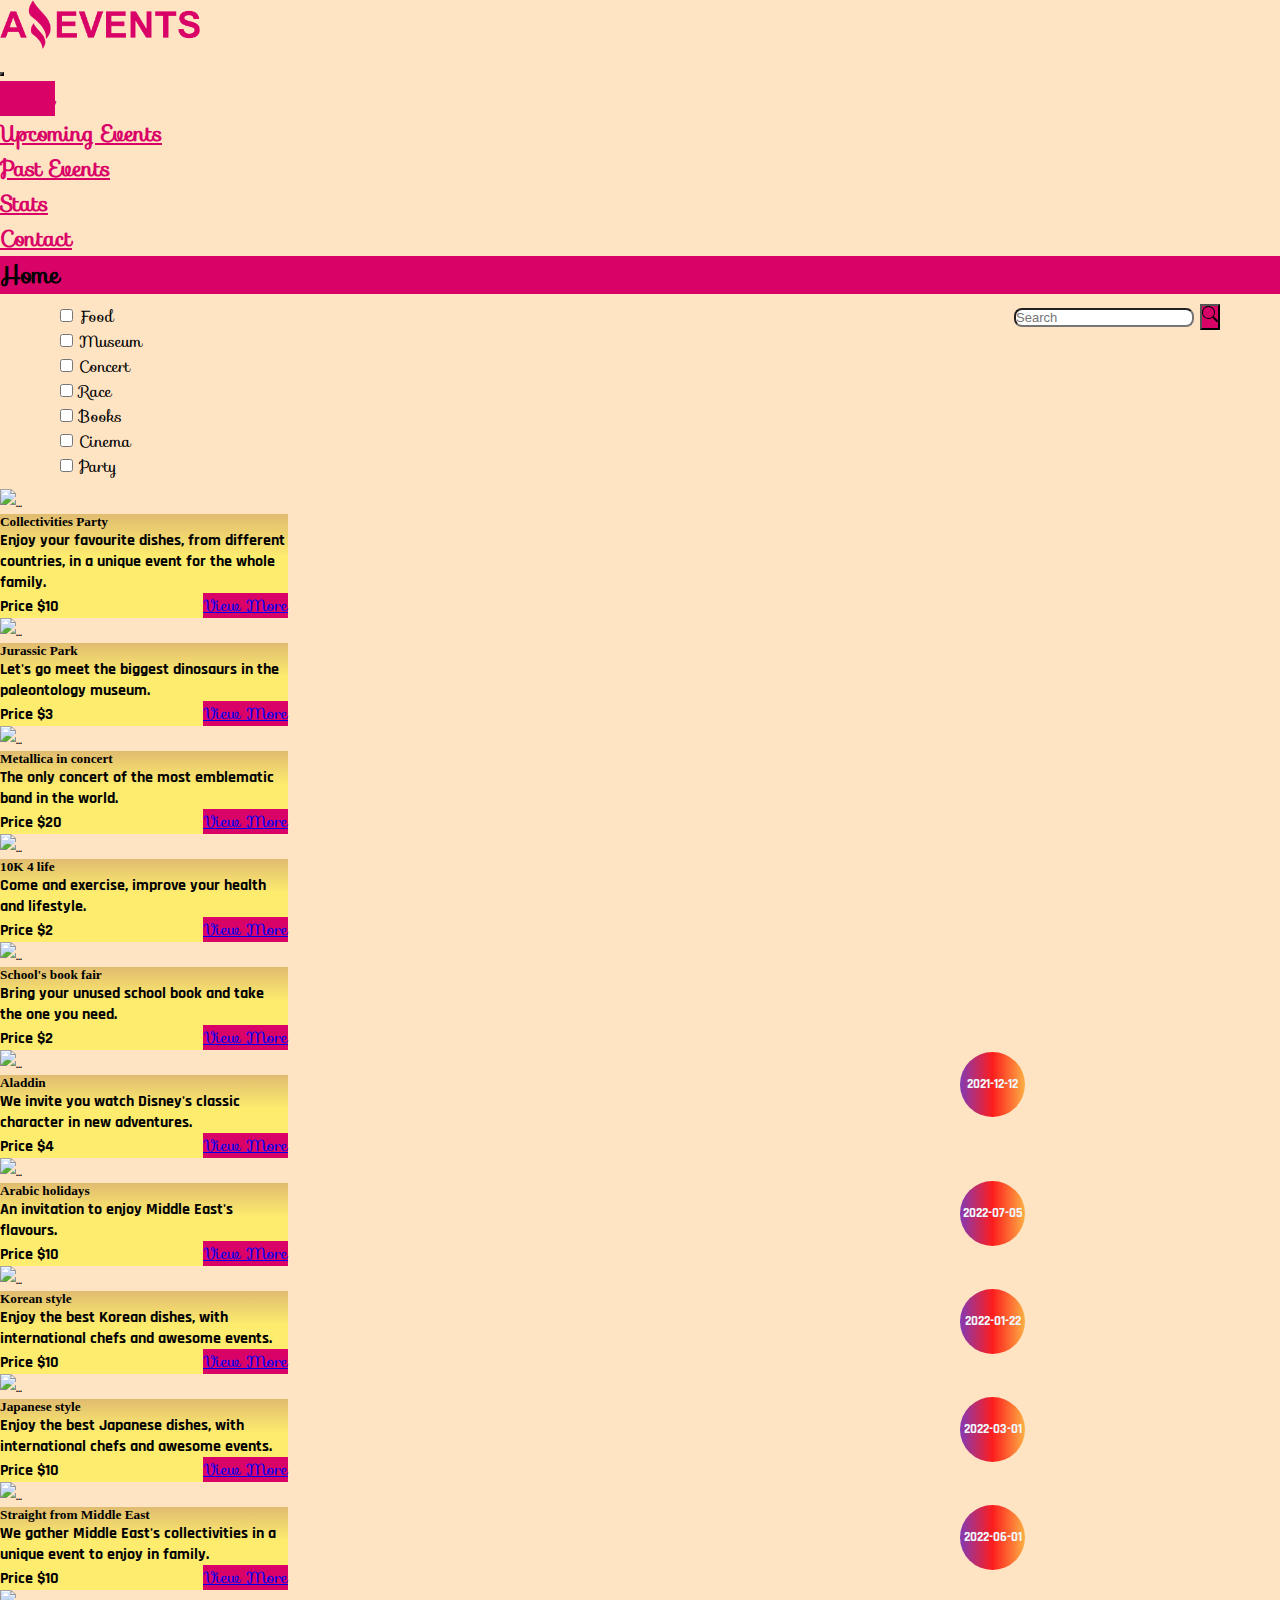
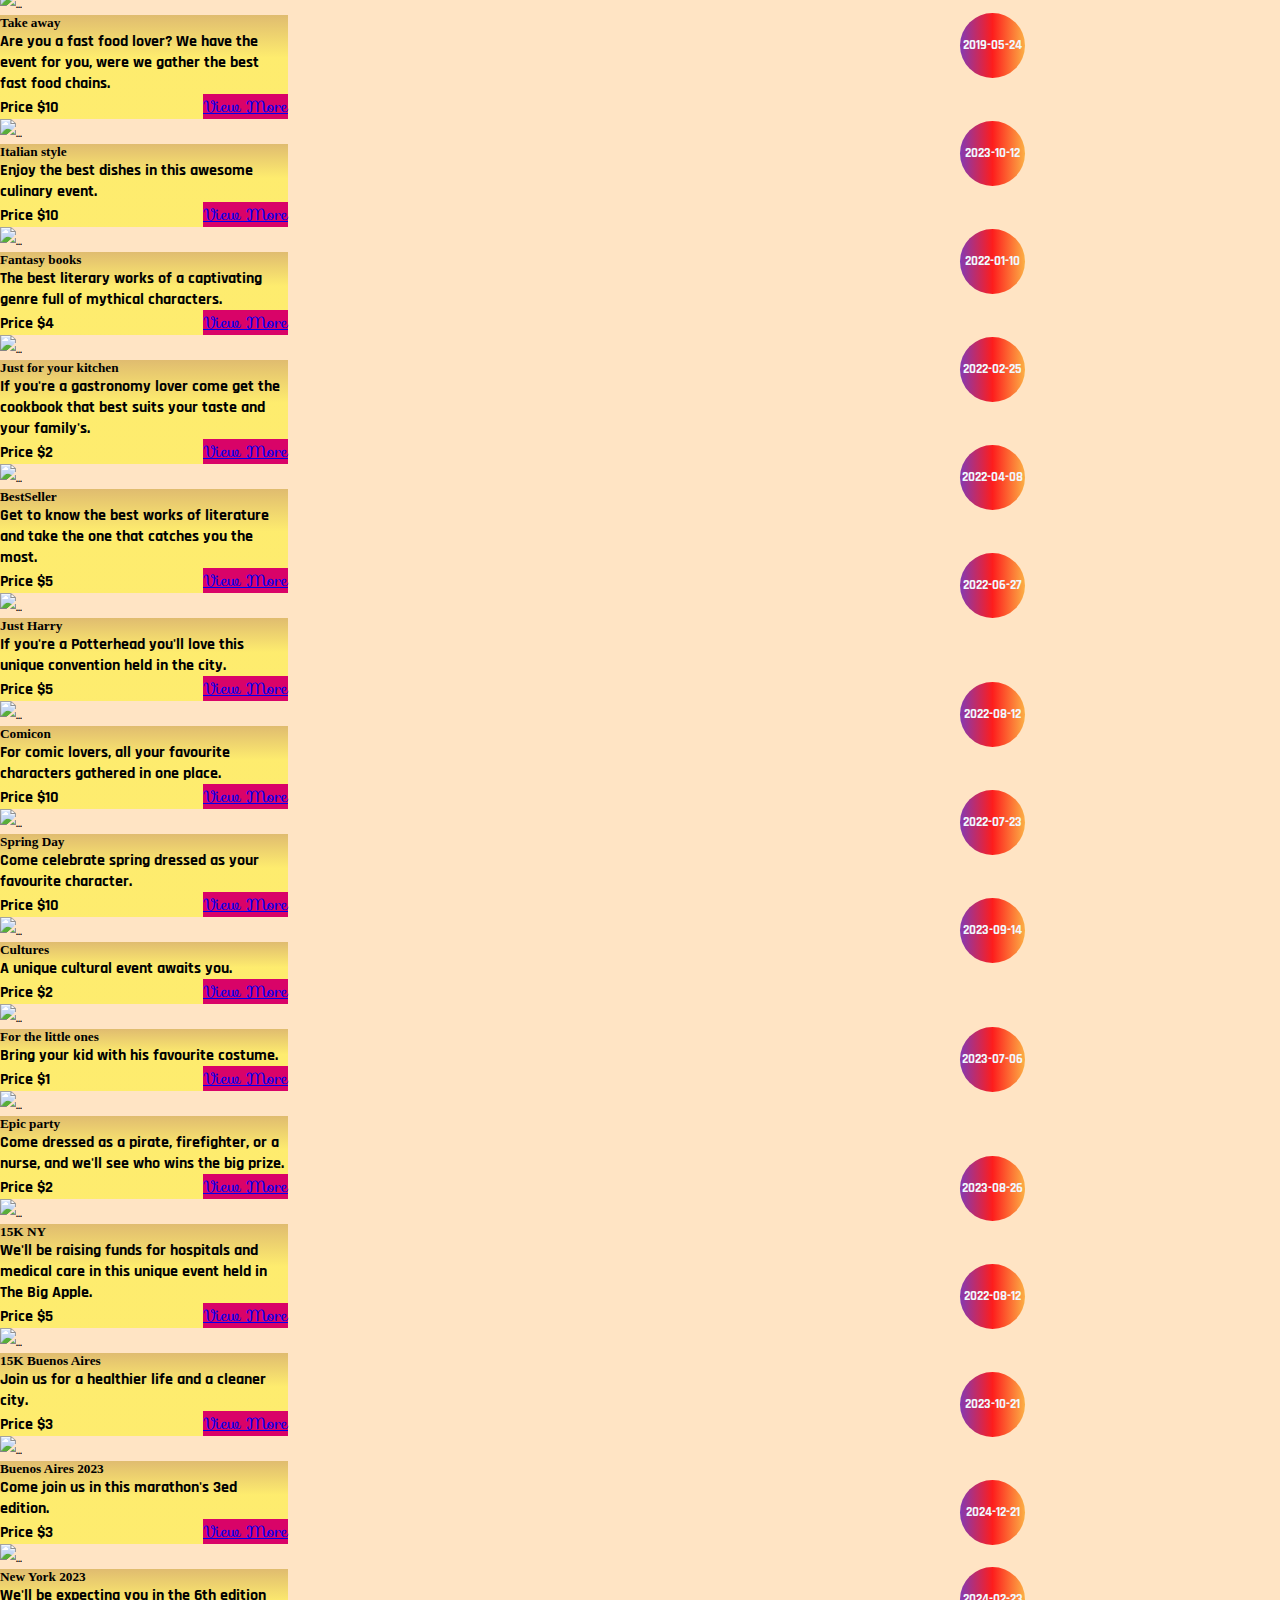
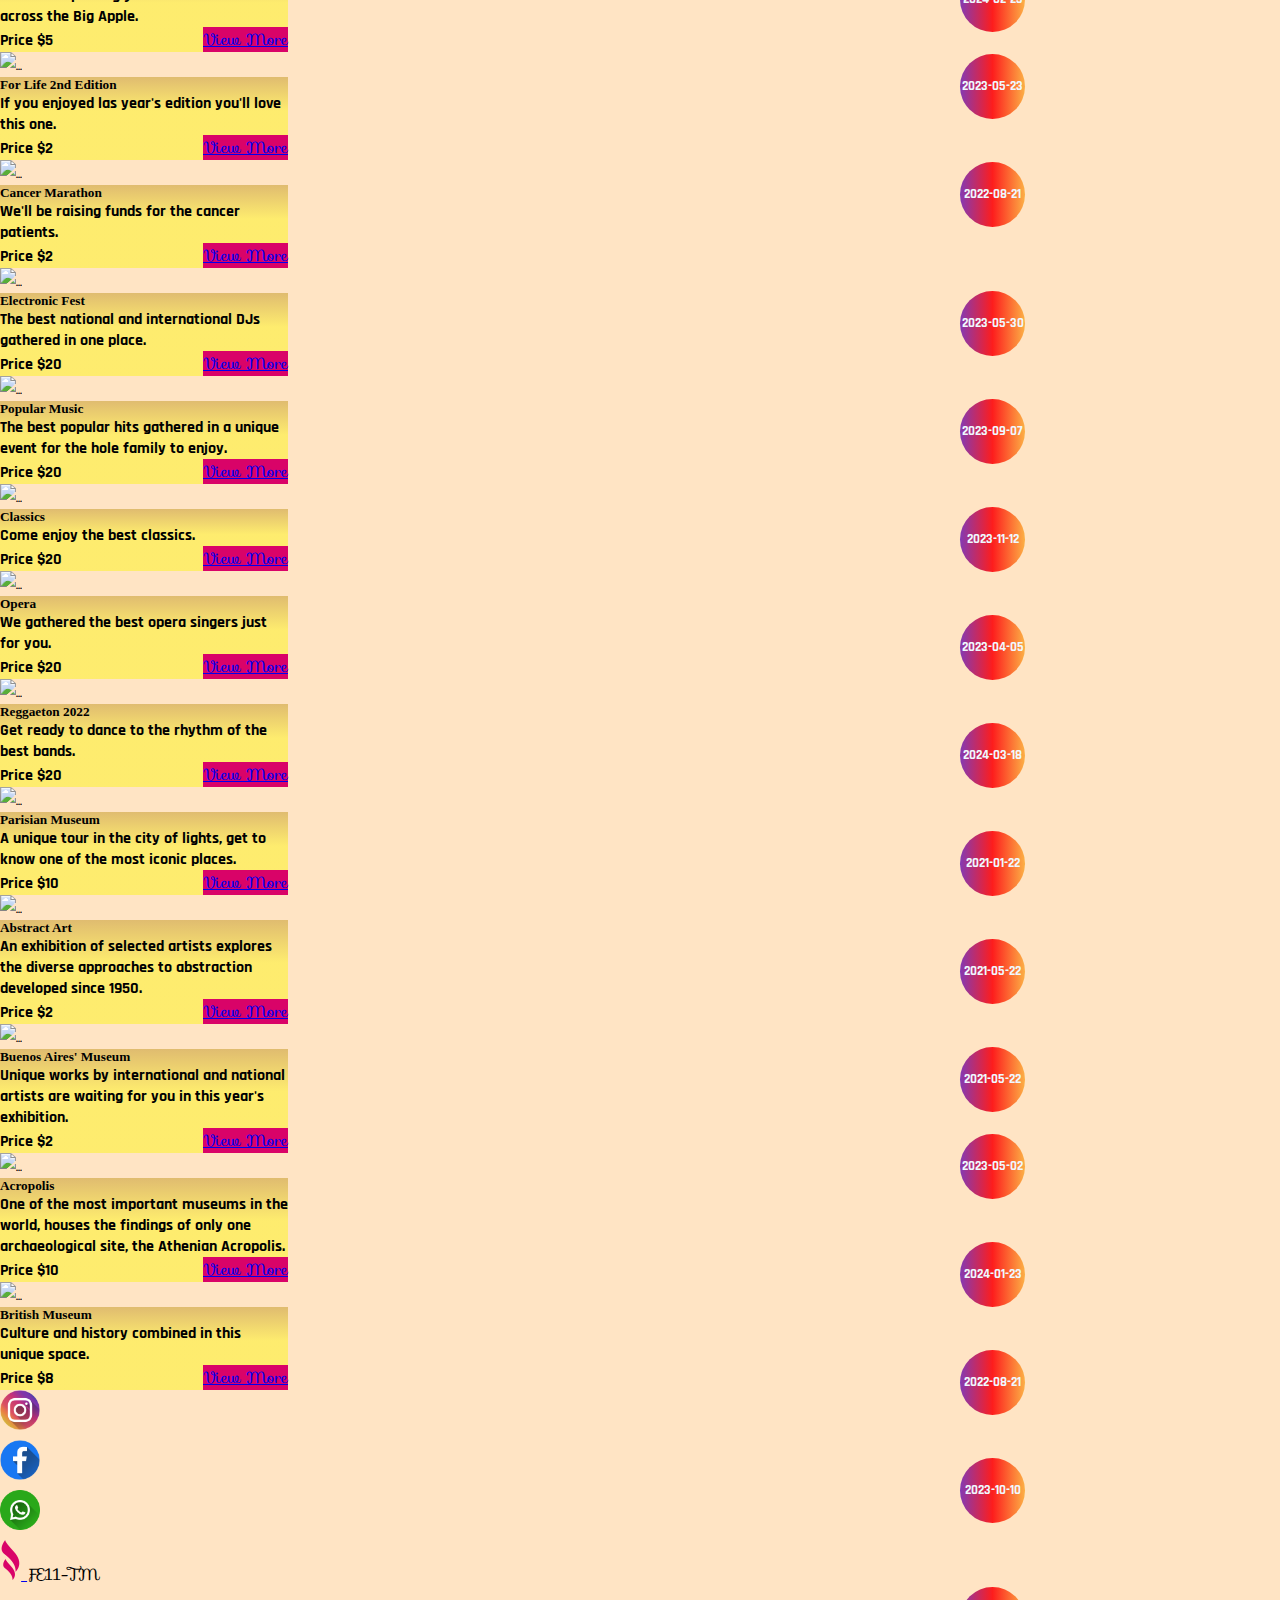
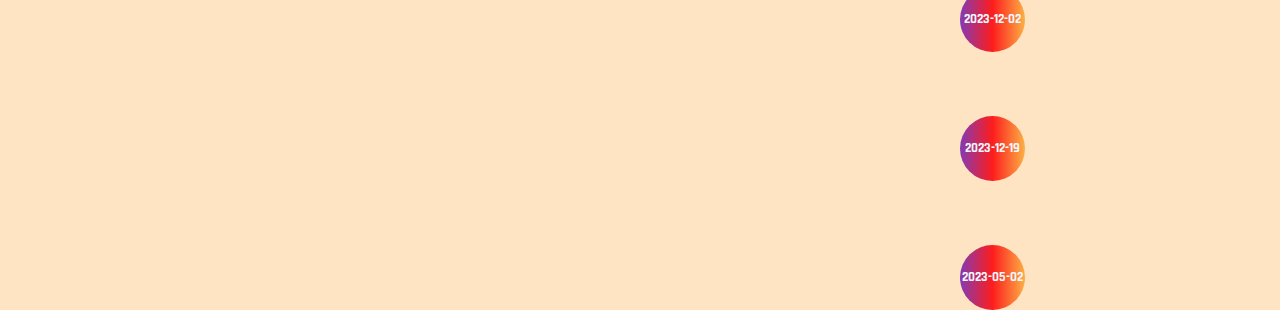
==== commit 860abfc9: "tablas , json" ====
--- a/index.html
+++ b/index.html
@@ -11,6 +11,9 @@
     <link href="https://cdn.jsdelivr.net/npm/bootstrap@5.3.0-alpha1/dist/css/bootstrap.min.css" rel="stylesheet"
         integrity="sha384-GLhlTQ8iRABdZLl6O3oVMWSktQOp6b7In1Zl3/Jr59b6EGGoI1aFkw7cmDA6j6gD" crossorigin="anonymous">
     <link rel="stylesheet" href="./css/style.css">
+    <link rel="preconnect" href="https://fonts.googleapis.com">
+    <link rel="preconnect" href="https://fonts.gstatic.com" crossorigin>
+    <link href="https://fonts.googleapis.com/css2?family=Rajdhani:wght@300&display=swap" rel="stylesheet">
 
 </head>
 
--- a/css/style.css
+++ b/css/style.css
@@ -41,9 +41,10 @@
     .search {
         margin: 1rem;
     }
-    .datalist{
-        flex-direction: column;
-    }    
+
+    .datalist {
+        flex-direction: column;
+    }
 }
 
 header {
@@ -120,9 +121,6 @@
 
 }
 
-.search:hover {
-    background-color: #D90368;
-}
 
 .card-body {
     display: flex;
@@ -142,7 +140,6 @@
 }
 
 .foot-card {
-
     display: flex;
     justify-content: space-between;
     align-items: baseline;
@@ -155,20 +152,30 @@
 table,
 th,
 td {
-    border: 2px solid #D90368;
+    
+    border: 2px solid yellow;
     padding: 10px;
+    font-family: 'Rajdhani', sans-serif;
+    text-align: center;
+    font-size: large;
+
 }
 
 table {
 
     width: 80%;
-    color: #D90368;
+    color: yellow;
+    background-color: midnightblue;
+    
+     
+    
 }
 
 p,
 th,
 li {
-    font-family: 'Times New Roman', Times, serif;
+    font-family: 'Rajdhani', sans-serif;
+    font-weight: bolder;
 }
 
 .details {
@@ -222,4 +229,31 @@
     background-color: #D90368;
     color: aliceblue;
 
+}
+
+.stats {
+
+    background-image: url("/images/photo-5329.jpg!d");
+
+}
+
+.date {
+    display: flex;
+    margin-top: 44%;
+    margin-left: 75%;
+    height: 65px;
+    width: 65px;
+    border-radius: 50%;
+    position: absolute;
+    background: rgb(131, 58, 180);
+    background: linear-gradient(90deg, rgba(131, 58, 180, 1) 0%, rgba(253, 29, 29, 1) 50%, rgba(252, 176, 69, 1) 100%);
+    color: aliceblue;
+    text-align: center;
+    font-family: 'Rajdhani', sans-serif;
+    font-weight: bolder;
+    font-size: smaller;
+    justify-content: center;
+    align-items: center;
+    
+
 }